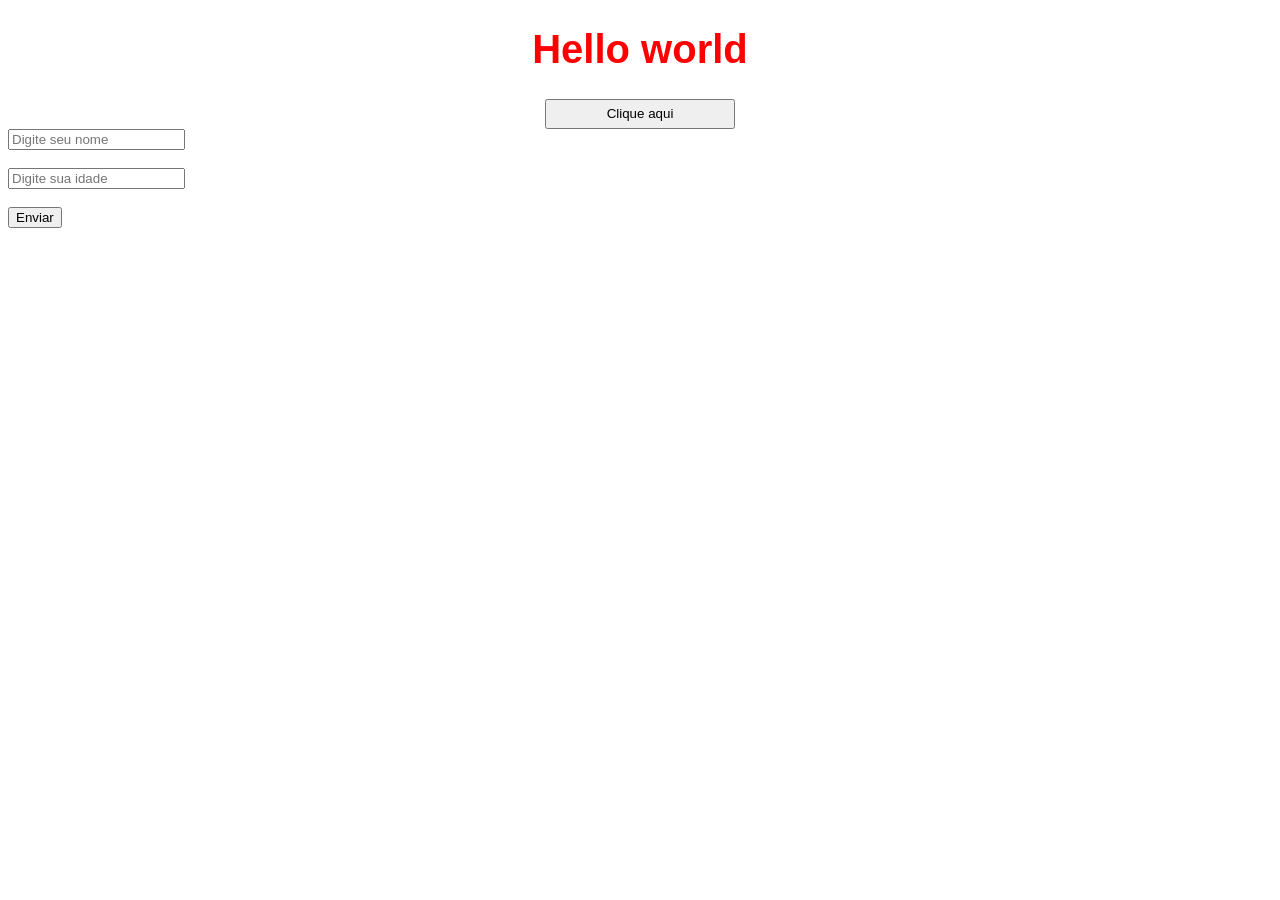
==== aula-sobre-DOM/index.html @ ddff9711 "Arquivos da aula sobre DOM" ====
<!DOCTYPE html>
<html lang="en">
<head>
    <meta charset="UTF-8">
    <meta name="viewport" content="width=device-width, initial-scale=1.0">
    <title>Aula DOM</title>
    <script src="script.js"></script>
    <link rel="stylesheet" href="styles.css">
</head>
<body>

    <h1 id="texto">Hello world</h1>

    <button id="button" onclick="MudarTexto()">Clique aqui</button>

    <form id="Formulário">
        <input type="text" id="nome" placeholder="Digite seu nome" required><br><br>
        <input type="number" id="idade" placeholder="Digite sua idade" required><br><br>
        <button type="button" onclick="EnviarDados()">Enviar</button>

    </form>

    <p id="paragrafo"></p>


    
</body>
</html>
---- aula-sobre-DOM/styles.css ----
#texto{
    color: red;
    text-align: center;
    font-family: Verdana, Geneva, Tahoma, sans-serif;
    font-size: 40px;
}

#button{
    display: block;
    margin: 0 auto;
    width: 190px;
    height: 30px;
}
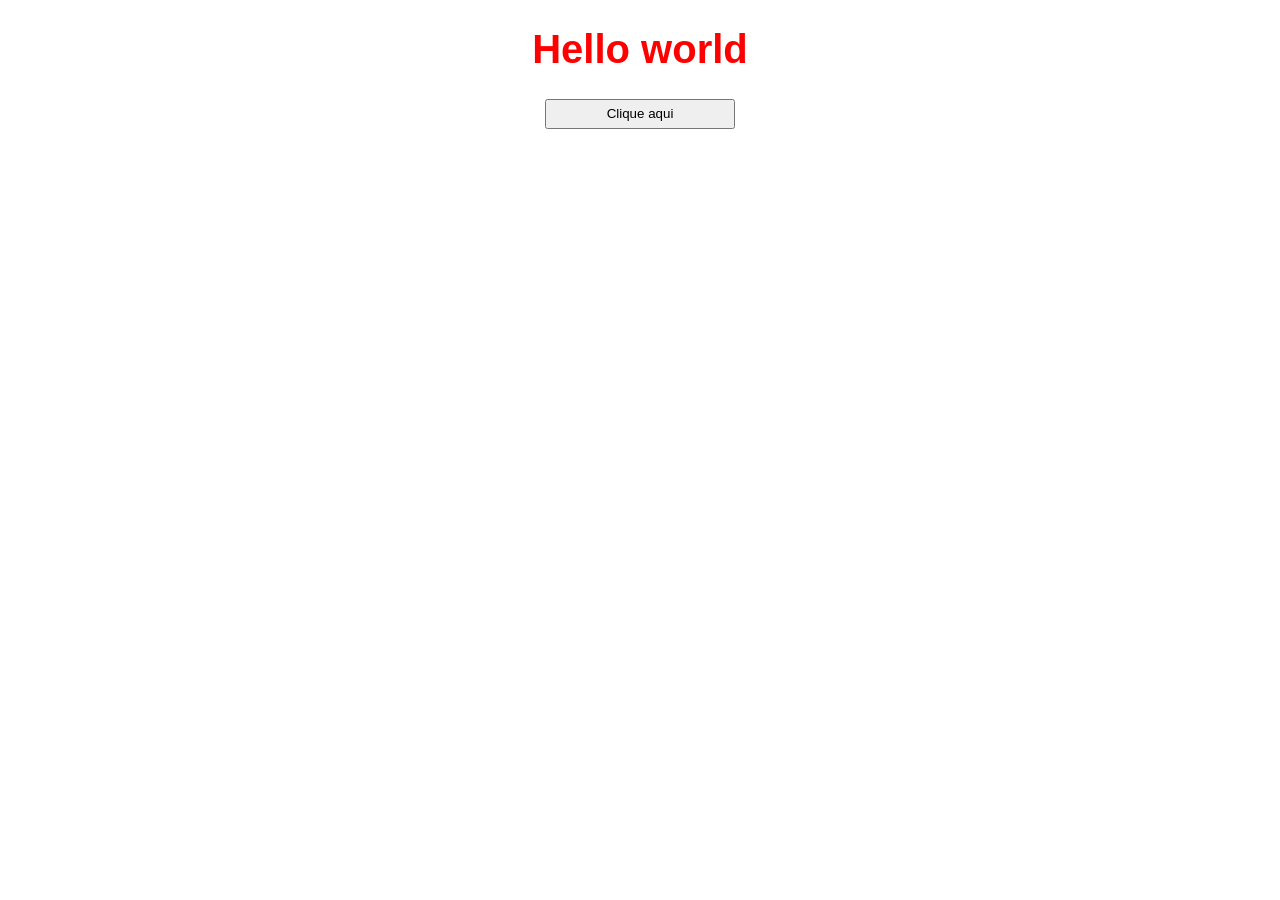
==== commit 80c6de59: "Update index.html" ====
--- a/aula-sobre-DOM/index.html
+++ b/aula-sobre-DOM/index.html
@@ -13,16 +13,7 @@
 
     <button id="button" onclick="MudarTexto()">Clique aqui</button>
 
-    <form id="Formulário">
-        <input type="text" id="nome" placeholder="Digite seu nome" required><br><br>
-        <input type="number" id="idade" placeholder="Digite sua idade" required><br><br>
-        <button type="button" onclick="EnviarDados()">Enviar</button>
-
-    </form>
-
     <p id="paragrafo"></p>
 
-
-    
 </body>
-</html>+</html>
